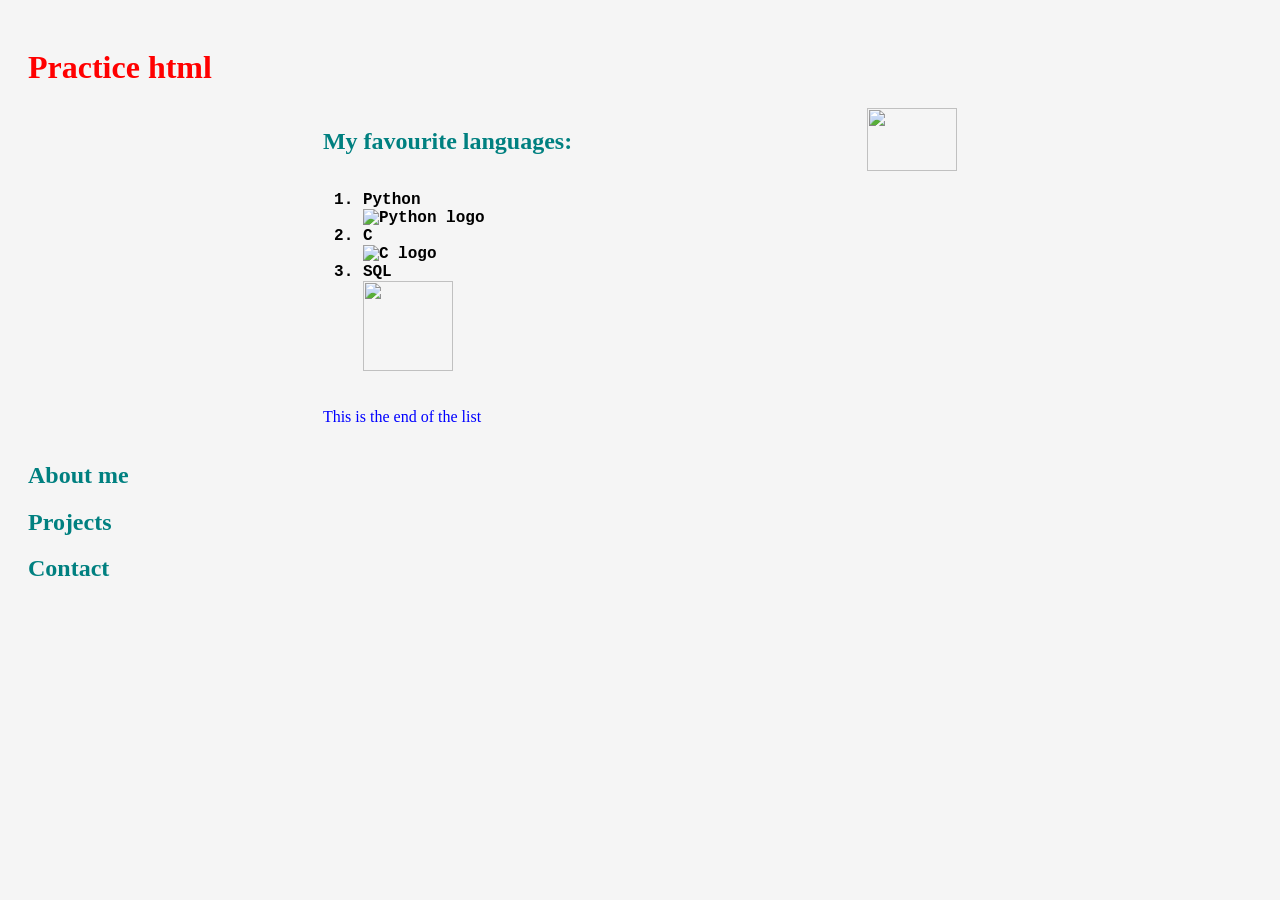
==== About.html @ 83468d29 "31 jan" ====
<!DOCTYPE html>
<html lang="en">
    <head>
        <title>html test sheet</title>
        <link rel="stylesheet" href="styles.css">
    </head>

<body>
    <h1>Practice html</h1>
    <div class="column">
        <div class="list">
            <h2>My favourite languages:</h2>
            <ol>
                <li> Python
                    <br>
                    <img src="https://cdn-icons-png.flaticon.com/128/919/919852.png" alt="Python logo">
                    <!-- <img src="mallard-male-swimming.avif" alt=""> -->
                </li>
                <li> C
                    <br>
                    <img src="https://cdn-icons-png.flaticon.com/128/3665/3665923.png" alt="C logo">
                </li>
                <li> SQL
                    <br>
                    <img src="https://cdn-icons-png.flaticon.com/128/2772/2772128.png" alt="">
                </li>
            </ol>
            <p>This is the end of the list</p>
        </div>
        <img class="smallgif" src="https://media.tenor.com/UjVCNY6jDgkAAAAM/a-level-a-level-computer-science.gif" alt="">
        </div>
    </div class="nav">
        <h2>About me</h2>
        <h2>Projects</h2>
        <h2>Contact</h2>
    <div>


    </div>
</body>
</html>
---- styles.css ----
h1 {
    color: red;
}

h2 {
    color: teal;
}

ol {
    font-weight: bold;
    font-family: 'Courier New', Courier, monospace;
}

body {
    background-color: whitesmoke;
    padding: 20px;
}

p {
    color: blue;
}


/* #title {
    display: flex;
    justify-content: center;
    font-size: 36px;
    color: darkslategray;
} */

img {
    width: 10vh;
    height: 10vh;
}

.list {
    display: flex;
    flex-direction: column;
    justify-content: space-around;
}

.smallgif {
    width: 10vh;
    height: 7vh;
}

.column {
    display: flex;
    flex-direction: row;
    justify-content: space-evenly;
}

.nav {
    background-color: aqua;
}
ul {
    list-style-type: none;
    margin: 0;
    padding: 0;
}
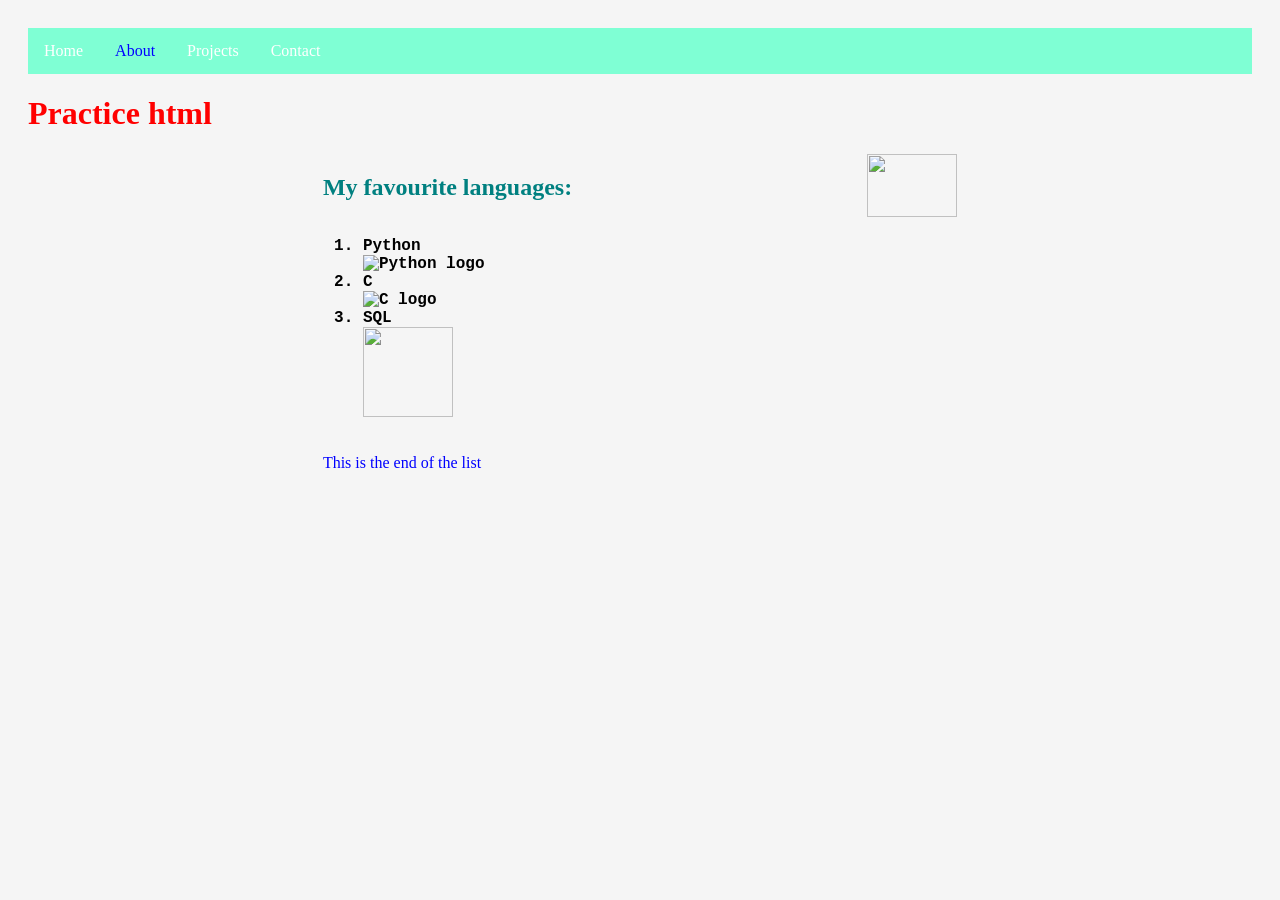
==== commit cfafdb57: "31Jan" ====
--- a/About.html
+++ b/About.html
@@ -6,6 +6,14 @@
     </head>
 
 <body>
+    </div class="nav">
+        <ul>
+            <li><a href="index.html">Home</a></li>
+            <li><a href="About.html" class="active">About</a></li>
+            <li><a href="About.html">Projects</a></li>
+            <li><a href="About.html">Contact</a></li>
+        </ul>
+    <div>
     <h1>Practice html</h1>
     <div class="column">
         <div class="list">
@@ -29,11 +37,6 @@
         </div>
         <img class="smallgif" src="https://media.tenor.com/UjVCNY6jDgkAAAAM/a-level-a-level-computer-science.gif" alt="">
         </div>
-    </div class="nav">
-        <h2>About me</h2>
-        <h2>Projects</h2>
-        <h2>Contact</h2>
-    <div>
 
 
     </div>
--- a/styles.css
+++ b/styles.css
@@ -53,8 +53,39 @@
 .nav {
     background-color: aqua;
 }
+
 ul {
     list-style-type: none;
     margin: 0;
     padding: 0;
+    background-color: aquamarine;
+    overflow: hidden
+}
+
+ul li {
+    float: left;
+}
+
+ul li a {
+    display: block;
+    color: white;
+    text-align: center;
+    padding: 14px 16px;
+    text-decoration: none;
+}
+
+ul li a:hover {
+    background-color: blueviolet;
+    transition: 1s;
+    font-size: larger;
+    font-weight: bold;
+    
+}
+
+.active {
+    color: blue;
+}
+
+.footer {
+    background-color: aqua;
 }
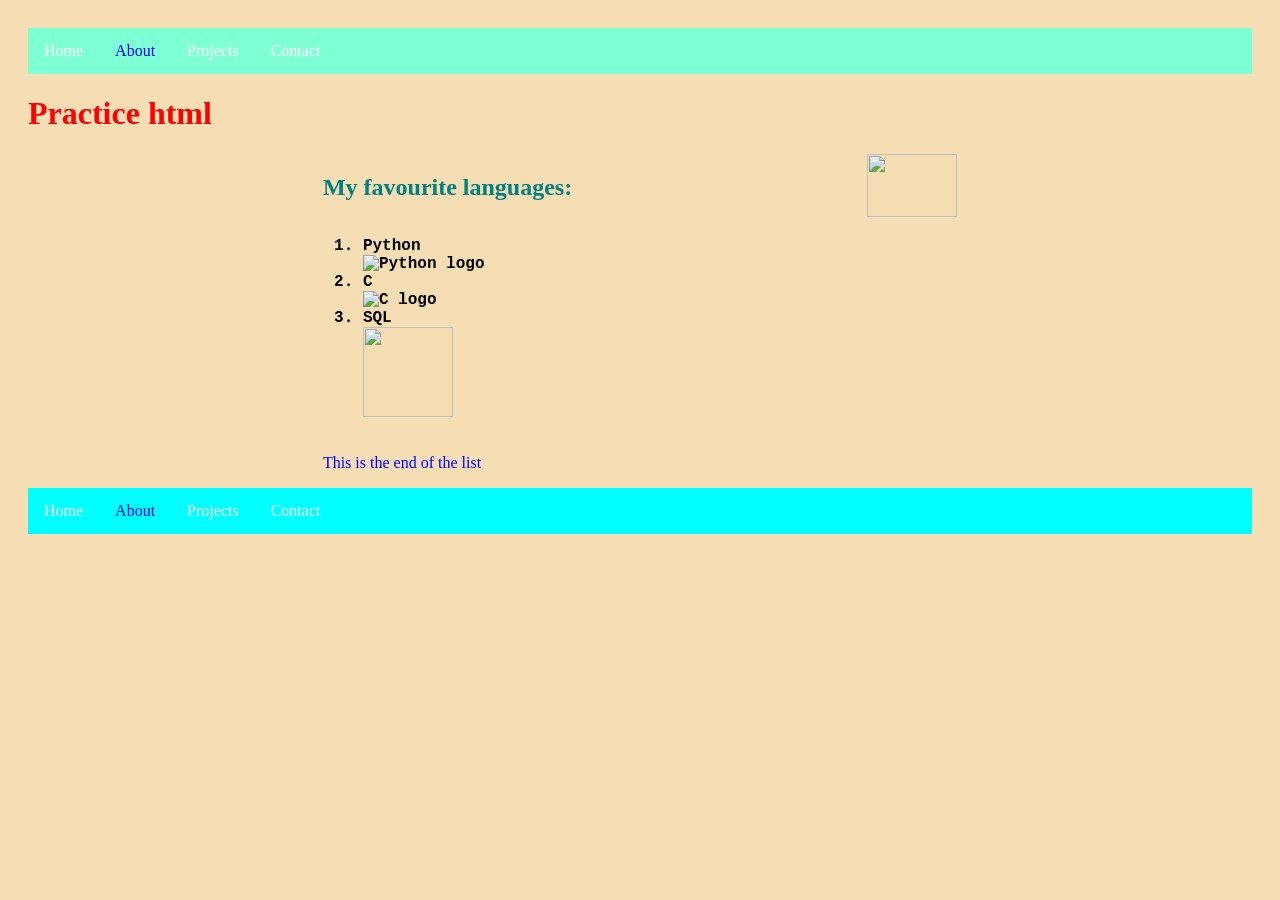
==== commit 0a7cf89c: "background colours" ====
--- a/About.html
+++ b/About.html
@@ -36,8 +36,15 @@
             <p>This is the end of the list</p>
         </div>
         <img class="smallgif" src="https://media.tenor.com/UjVCNY6jDgkAAAAM/a-level-a-level-computer-science.gif" alt="">
-        </div>
+    </div>
+    <div class="footer">
+        <a href="index.html">Home</a>
+        <a href="About.html" class="active">About</a>
+        <a href="About.html">Projects</a>
+        <a href="About.html">Contact</a>
+    </div>
 
+    <div id="myDIV"></div>
 
     </div>
 </body>
--- a/styles.css
+++ b/styles.css
@@ -12,8 +12,23 @@
 }
 
 body {
-    background-color: whitesmoke;
+    /* background-color: whitesmoke; */
+    background: wheat;
+    animation: colourchange 10s infinite alternate-reverse;
     padding: 20px;
+}
+@keyframes colourchange {
+  0% {background-color: rgb(255, 205, 205);}
+  10% {background-color: rgb(255, 131, 122);}
+  20% {background-color: rgb(253, 212, 159);}
+  30% {background-color: rgb(251, 181, 88);}
+  40% {background-color: rgb(255, 251, 179);}
+  50% {background-color: rgb(201, 255, 179);}
+  60% {background-color: rgb(77, 212, 65);}
+  70% {background-color: rgb(179, 244, 255);}
+  80% {background-color: rgb(179, 214, 255);}
+  90% {background-color: rgb(230, 179, 255);}
+  100% {background-color: rgb(3, 3, 3);}
 }
 
 p {
@@ -79,13 +94,25 @@
     transition: 1s;
     font-size: larger;
     font-weight: bold;
-    
 }
 
 .active {
     color: blue;
 }
 
-.footer {
+.footer{
+    display: flex;
     background-color: aqua;
-}+    flex-direction: row;
+    /* justify-content: space-evenly; */
+    
+}
+
+a {
+    display: flex;
+    color: white;
+    /* text-align: left; */
+    padding: 14px 16px;
+    text-decoration: none;
+}
+
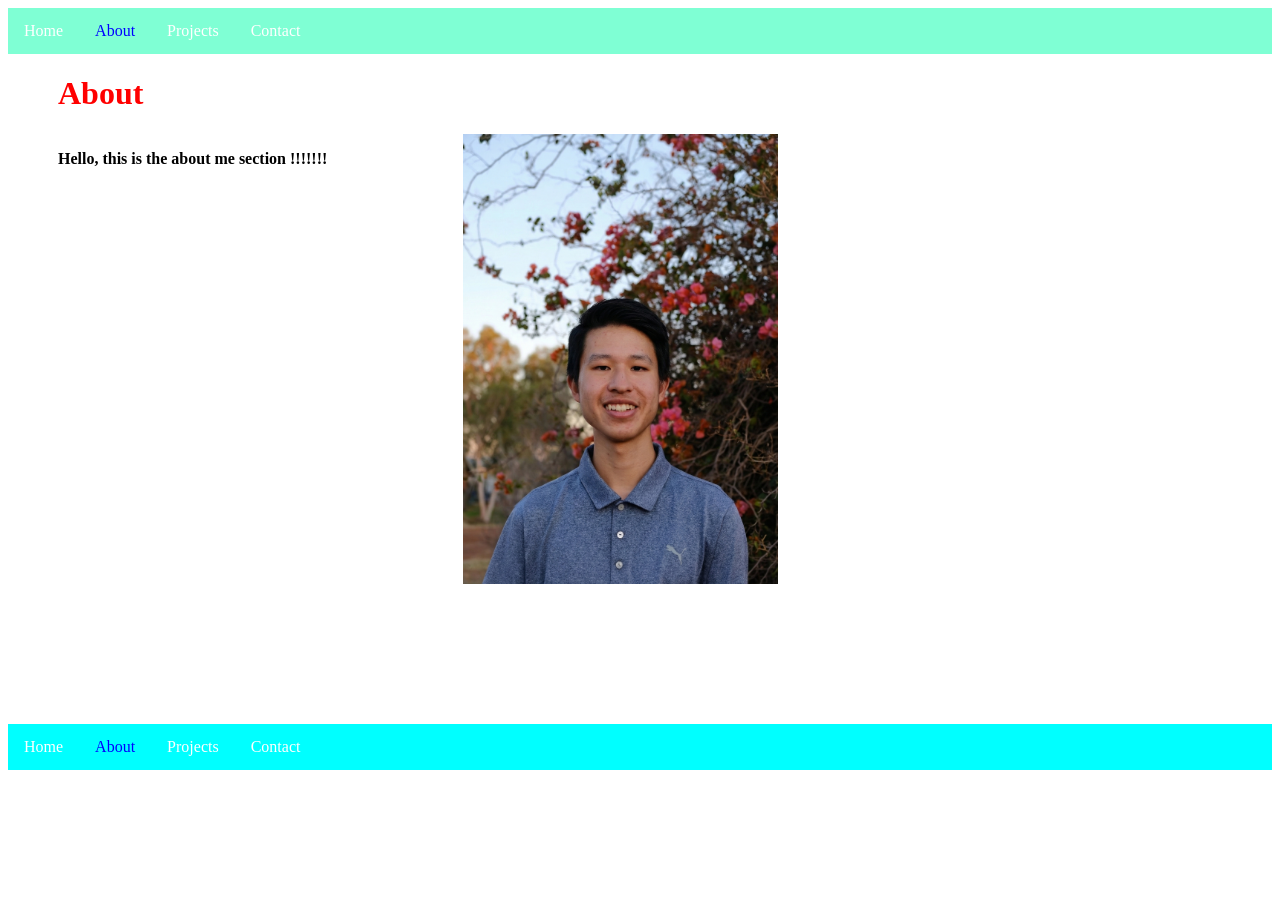
==== commit aa0c8509: "More colours changes & content positioning" ====
--- a/About.html
+++ b/About.html
@@ -5,7 +5,7 @@
         <link rel="stylesheet" href="styles.css">
     </head>
 
-<body>
+<body class="About">
     </div class="nav">
         <ul>
             <li><a href="index.html">Home</a></li>
@@ -14,28 +14,10 @@
             <li><a href="About.html">Contact</a></li>
         </ul>
     <div>
-    <h1>Practice html</h1>
+    <h1>About</h1>
     <div class="column">
-        <div class="list">
-            <h2>My favourite languages:</h2>
-            <ol>
-                <li> Python
-                    <br>
-                    <img src="https://cdn-icons-png.flaticon.com/128/919/919852.png" alt="Python logo">
-                    <!-- <img src="mallard-male-swimming.avif" alt=""> -->
-                </li>
-                <li> C
-                    <br>
-                    <img src="https://cdn-icons-png.flaticon.com/128/3665/3665923.png" alt="C logo">
-                </li>
-                <li> SQL
-                    <br>
-                    <img src="https://cdn-icons-png.flaticon.com/128/2772/2772128.png" alt="">
-                </li>
-            </ol>
-            <p>This is the end of the list</p>
-        </div>
-        <img class="smallgif" src="https://media.tenor.com/UjVCNY6jDgkAAAAM/a-level-a-level-computer-science.gif" alt="">
+        <p class="bio">Hello, this is the about me section !!!!!!!</p>
+        <img class="profile" src="Headshot.png" alt="">
     </div>
     <div class="footer">
         <a href="index.html">Home</a>
--- a/styles.css
+++ b/styles.css
@@ -1,5 +1,6 @@
 h1 {
     color: red;
+    padding: 0px 50px;
 }
 
 h2 {
@@ -11,12 +12,13 @@
     font-family: 'Courier New', Courier, monospace;
 }
 
-body {
+.home {
     /* background-color: whitesmoke; */
-    background: wheat;
+    color: wheat;
     animation: colourchange 10s infinite alternate-reverse;
     padding: 20px;
 }
+
 @keyframes colourchange {
   0% {background-color: rgb(255, 205, 205);}
   10% {background-color: rgb(255, 131, 122);}
@@ -32,7 +34,22 @@
 }
 
 p {
-    color: blue;
+    animation: colourchangetext 2s infinite alternate-reverse;
+    font-weight: bold;
+}
+
+@keyframes colourchangetext {
+  0% {color: rgb(255, 205, 205);}
+  10% {color: rgb(255, 131, 122);}
+  20% {color: rgb(253, 212, 159);}
+  30% {color: rgb(251, 181, 88);}
+  40% {color: rgb(255, 251, 179);}
+  50% {color: rgb(201, 255, 179);}
+  60% {color: rgb(77, 212, 65);}
+  70% {color: rgb(179, 244, 255);}
+  80% {color: rgb(179, 214, 255);}
+  90% {color: rgb(230, 179, 255);}
+  100% {color: rgb(3, 3, 3);}
 }
 
 
@@ -62,7 +79,10 @@
 .column {
     display: flex;
     flex-direction: row;
-    justify-content: space-evenly;
+    justify-content: space-between;
+    padding: 0px 50px 50px;
+    width: 80vh;
+    height: 60vh;
 }
 
 .nav {
@@ -89,7 +109,7 @@
     text-decoration: none;
 }
 
-ul li a:hover {
+a:hover {
     background-color: blueviolet;
     transition: 1s;
     font-size: larger;
@@ -116,3 +136,7 @@
     text-decoration: none;
 }
 
+.profile {
+    width: 35vh;
+    height: 50vh;
+}
